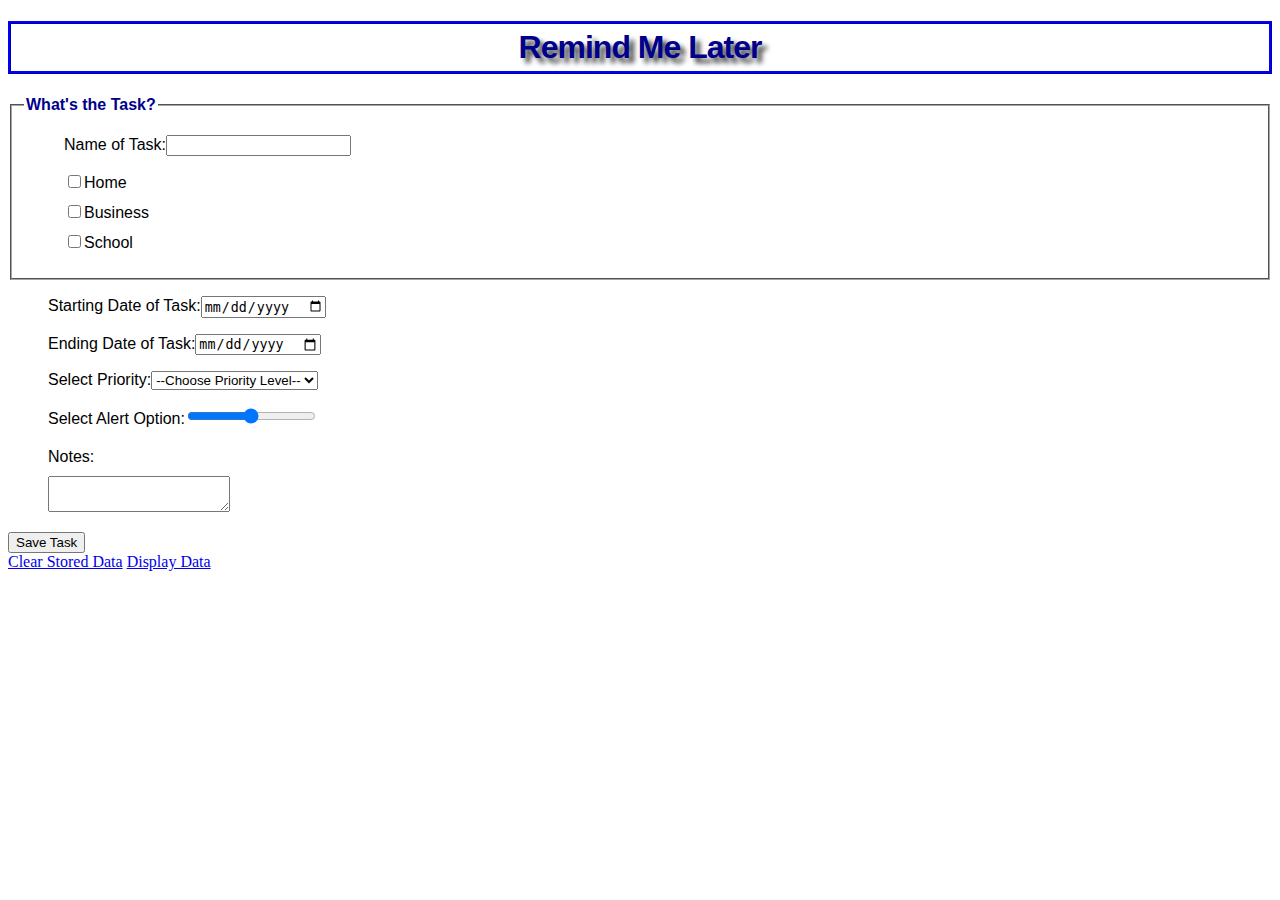
==== additem.html @ 2b83c6e1 "files added" ====
<!DOCTYPE html>
<html>

<head>
    <title>Remind Me Later</title>
    <link  rel="stylesheet" type="text/css" href="css/style.css"  />
    <!-- Author:Devona Ward, VFW1206-->
	<meta name="description" content="Add Item Page" />
    <meta charset="UTF-8" />
	<meta name="keywords" content="HTML" />
	<meta name="robots" content="ALL" />
	<!--Found the viewport meta tag at https://developer.mozilla.org/en/Mobile/Viewport_meta_tag-->
	<meta name="viewport" content="width=device-width, initial-scale=1, maximum-scale=1">
</head>

<body>
<!--Title of app-->
<header>
    <h1>Remind Me Later</h1>
</header>

<form id="taskForm" action="#" method="post">
	<fieldset class="set">
		<legend class="field">What's the Task?</legend>
			<!--Info in the fieldset-->
			<ul id="errors"></ul>
			<ul class="nOT">
				<li><label for="taskName">Name of Task:</label><input type="text" id="taskName" /></li>
			</ul>
			<!--Checkboxes-->
			<ul class="checkBoxes">
				<li><input type="checkbox" value="Home" id="home" /><label for="home">Home<label></li>
				<li><input type="checkbox" value="Business" id="business" /><label for="business">Business<label></li>
				<li><input type="checkbox" value="School" id="school" /><label for="school">School<label></li>
			</ul>

		</fieldset>
		
		<!--Date select-->
		<ul class="dateSelects">
			<li><label for="taskDate">Starting Date of Task:</label><input type="date" id="taskDate" /></li>
		</ul>
		
		<ul class="dateSelects">
			<li><label for="taskEnd">Ending Date of Task:</label><input type="date" id="taskEnd" /></li>
		</ul>
		
		<!--Priority levels-->
		<ul class="pWord">
			<li id="select"><label for="priority">Select Priority:</label></li>
		</ul>
		
		
	<!--Stages of alerts available-->	
	<ul class="alertNote">
		<li><label for="taskDate">Select Alert Option:</label><input class="bar" type="range" id="alertWay" min="1" max="3" /></li>
	
		<!--Notes-->
		<li class="noteWord"><label for="notes">Notes:</label></li>
		<li><textarea class="noteNow" id="notes"></textarea></li>
		<li><input type="hidden" value="true" /></li>
	</ul>

</form>

<button id="submit">Save Task</button>

<!--Add New Task Button-->
<a href="additem.html" id="addAnother"><button id="addOne" style="display: none;">Add New Task</button></a><br />

<footer>
<a href= "#" id="clear">Clear Stored Data</a> <a href= "#" id="displayData">Display Data</a>
</footer>

<script type="text/javascript" src="js/json.js"></script>
<script type="text/javascript" src="js/main.js"></script>

</body>
</html>
---- css/style.css ----
/*Stylesheet for additem.html and index.html*/

body{
background:#FFFFFF url("http://i24.photobucket.com/albums/c39/youngbutcute07/notepad_page-2.png") center;
overflow:scroll;
	}
	
h1{
	font-family:Tahoma, Geneva, sans-serif; serif;
	text-align:center;
	letter-spacing:-1px;
	text-shadow: 5px 5px 5px #404040;
	border-style:ridge;
	border-color:#0000FF;
	padding:5px;
	color:#00008B;
	}
	
h2{
	font-family:Tahoma, Geneva, sans-serif; serif;
	text-align:center;
	padding-top:5px;
	color:#00008B;	
	}
	
p{
	font-family:Tahoma, Geneva,  sans-serif; serif;
	font-weight:bold;
	text-align:center;
	padding-top:25px;
	white-space:wrap;
	}
	
/*Name of Task*/
ul.nOT{
	font-family:Tahoma, Geneva, sans-serif;
	background: none;
	}
	
/*Category Checkboxes*/
ul.checkBoxes{
	font-family:Tahoma, Geneva, sans-serif;
	background: none;
    }
    
/*Date Selections*/    
ul.dateSelects{
	font-family:Tahoma, Geneva, sans-serif;
	background: none;
	}
	
/*Priority Levels*/
ul.pWord{
	font-family:Tahoma, Geneva, sans-serif;
	background: none;
	}
	
/*Alert Options 1-3 and Note*/
ul.alertNote{
	font-family:Tahoma, Geneva, sans-serif;
	background: none;
	}
	

	
/*Notes*/	
li.noteWord{
	padding-top:10px;
	background: none;
	}
	
li{
	display:block;
	margin-bottom: 10px;	
	}

legend.field{
	font-family:Tahoma, Geneva, sans-serif; serif;
	font-weight:bold;
	color:#00008B;	
	}
	
fieldset{
	border-color:#A6A6A6;
	}

/*Select Alert Bar*/
input.bar{
	outline:none;
	}

/*Add Item Button*/	
#addAnother{
	text-decoration:none;
	}

/*Display Task list*/
#listing{
	font-family:Tahoma, Geneva, sans-serif;
	border-style:ridge;
	margin-left: -40px;
	background: #FAFAFA
	}	

/*Display Task list images*/
img{
	margin-top: 10px;
		}
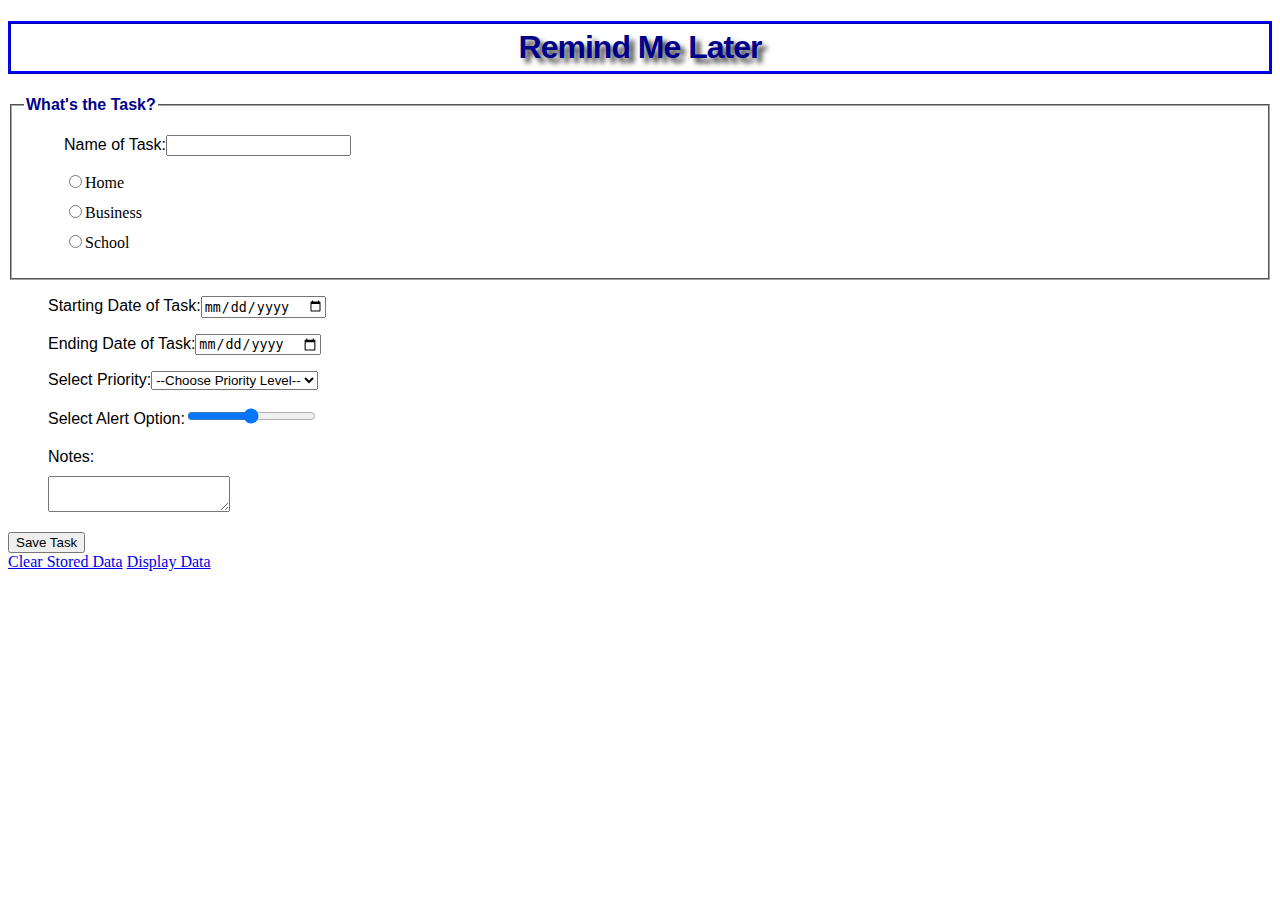
==== commit 1e89847a: "Files updated" ====
--- a/additem.html
+++ b/additem.html
@@ -27,11 +27,11 @@
 			<ul class="nOT">
 				<li><label for="taskName">Name of Task:</label><input type="text" id="taskName" /></li>
 			</ul>
-			<!--Checkboxes-->
-			<ul class="checkBoxes">
-				<li><input type="checkbox" value="Home" id="home" /><label for="home">Home<label></li>
-				<li><input type="checkbox" value="Business" id="business" /><label for="business">Business<label></li>
-				<li><input type="checkbox" value="School" id="school" /><label for="school">School<label></li>
+			<!--Radioboxes-->
+			<ul class="radioBoxes">
+				<li><input type="radio" value="Home" id="home" name="whichCategory" /><label for="home">Home<label></li>
+				<li><input type="radio" value="Business" id="business" name="whichCategory"/><label for="business">Business<label></li>
+				<li><input type="radio" value="School" id="school" name="whichCategory"/><label for="school">School<label></li>
 			</ul>
 
 		</fieldset>
